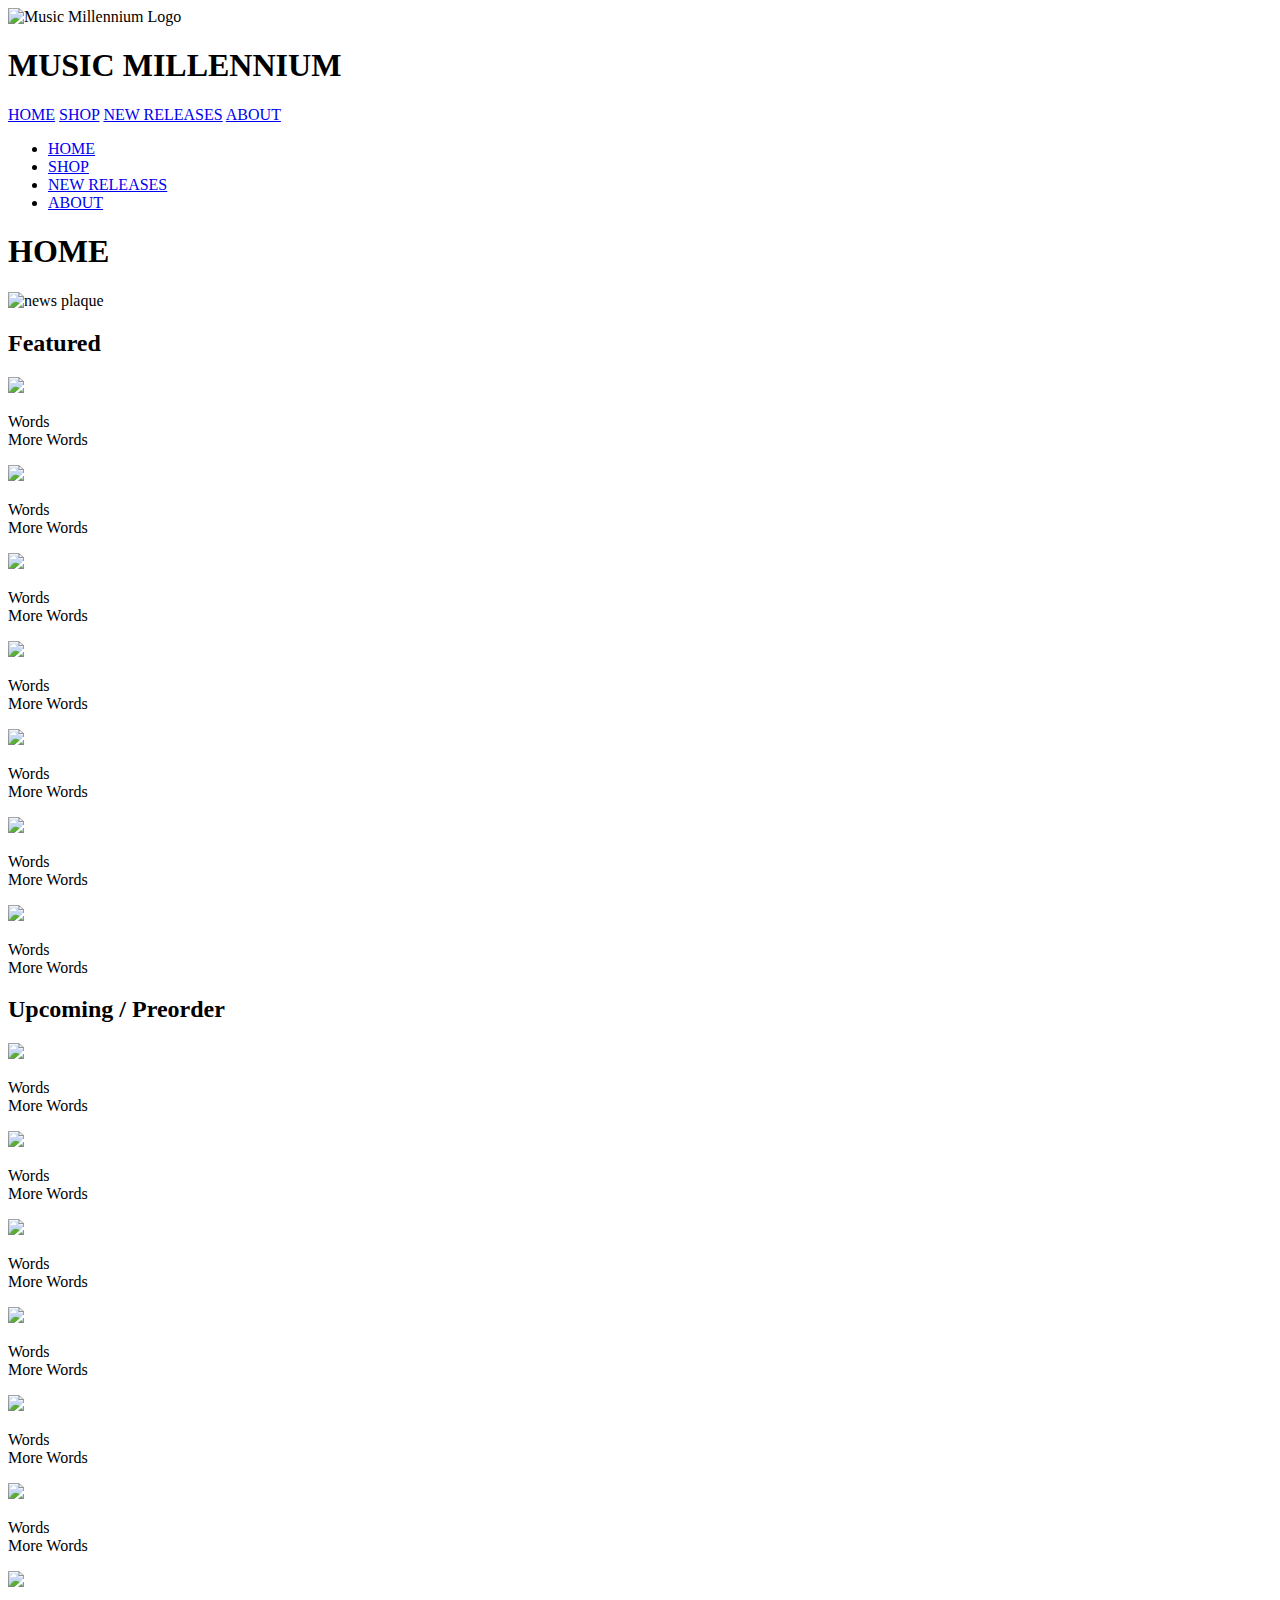
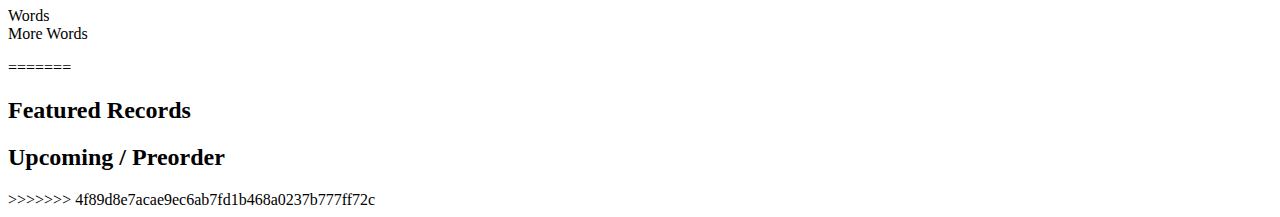
==== index.html @ 08397eb9 "merge conflict" ====
<!DOCTYPE html>
<html lang="en">
  <head>
    <meta charset="UTF-8" />
    <meta http-equiv="X-UA-Compatible" content="IE=edge" />
    <meta name="viewport" content="width=device-width, initial-scale=1.0" />
    <link rel="stylesheet" href="style.css" />
    <link rel="images" href="images/" />
    <title>musicmillennium</title>
  </head>
  <body>
    <header>
      <img class="logo" src="images/logo.png" alt="Music Millennium Logo" />
      <h1>MUSIC MILLENNIUM</h1>
    </header>

    <nav class="nav">
      <div class="icon">
        <div class="hamburger"></div>
      </div>
      <div class="menu-mobile">
        <a href="index.html">HOME</a>
        <a href="shop.html">SHOP</a>
        <a href="new.html">NEW RELEASES</a>
        <a href="about.html">ABOUT</a>
      </div>
    </nav>
    <nav class="desktop">
      <div class="menu-desktop">
        <ul>
          <li><a href="index.html">HOME</a></li>
          <li><a href="shop.html">SHOP</a></li>
          <li><a href="new.html">NEW RELEASES</a></li>
          <li><a href="about.html">ABOUT</a></li>
        </ul>
      </div>
    </nav>
    <h1>HOME</h1>
    <div class="boxed"><img width="900" height="auto" src="images/news.png" alt="news plaque" /></div>

    <div class="boxed">
      <div class="left">
        <h2>Featured</h2>
      </div>
      <div class="right gallery">
        <div class="card">
          <img src="http://placekitten.com/200/200" />
          <p>Words<br />More Words</p>
        </div>
        <div class="card">
          <img src="http://placekitten.com/200/200" />
          <p>Words<br />More Words</p>
        </div>
        <div class="card">
          <img src="http://placekitten.com/200/200" />
          <p>Words<br />More Words</p>
        </div>
        <div class="card">
          <img src="http://placekitten.com/200/200" />
          <p>Words<br />More Words</p>
        </div>
        <div class="card">
          <img src="http://placekitten.com/200/200" />
          <p>Words<br />More Words</p>
        </div>
        <div class="card">
          <img src="http://placekitten.com/200/200" />
          <p>Words<br />More Words</p>
        </div>
        <div class="card">
          <img src="http://placekitten.com/200/200" />
          <p>Words<br />More Words</p>
        </div>
      </div>
      <!-- end of gallery -->
    </div>

    <div class="boxed">
      <div class="left">
        <h2>Upcoming / Preorder</h2>
      </div>
      <div class="right gallery">
        <div class="card">
          <img src="http://placekitten.com/200/200" />
          <p>Words<br />More Words</p>
        </div>
        <div class="card">
          <img src="http://placekitten.com/200/200" />
          <p>Words<br />More Words</p>
        </div>
        <div class="card">
          <img src="http://placekitten.com/200/200" />
          <p>Words<br />More Words</p>
        </div>
        <div class="card">
          <img src="http://placekitten.com/200/200" />
          <p>Words<br />More Words</p>
        </div>
        <div class="card">
          <img src="http://placekitten.com/200/200" />
          <p>Words<br />More Words</p>
        </div>
        <div class="card">
          <img src="http://placekitten.com/200/200" />
          <p>Words<br />More Words</p>
        </div>
        <div class="card">
          <img src="http://placekitten.com/200/200" />
          <p>Words<br />More Words</p>
        </div>
      </div>
    </div>
<script src="https://code.jquery.com/jquery-3.6.1.min.js" integrity="sha256-o88AwQnZB+VDvE9tvIXrMQaPlFFSUTR+nldQm1LuPXQ=" crossorigin="anonymous"></script>
    <script src="script.js"></script>
  </body>
</html>
=======
      <div class="boxed"><h2>Featured Records</h2></div>
      
      <div class="boxed"><h2>Upcoming / Preorder</h2></div>
      
    
</body>
</html>
>>>>>>> 4f89d8e7acae9ec6ab7fd1b468a0237b777ff72c
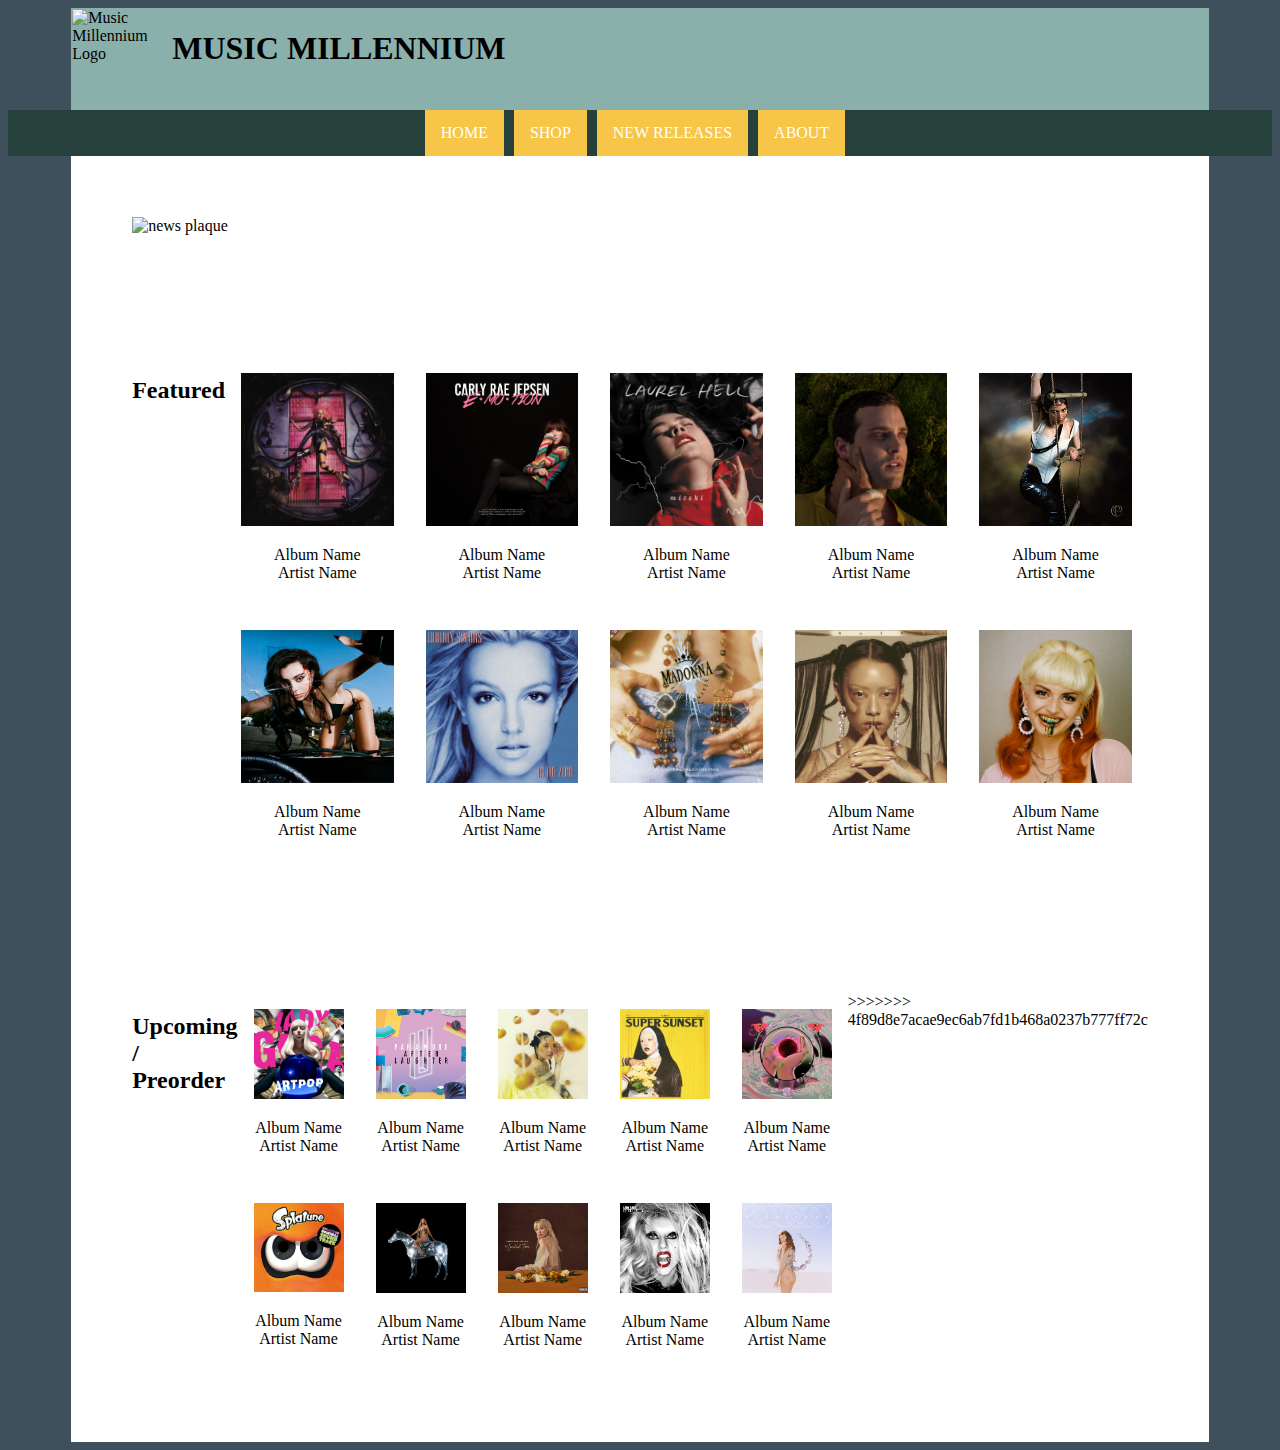
==== commit 5e3b03c3: "bingo" ====
--- a/index.html
+++ b/index.html
@@ -9,10 +9,14 @@
     <title>musicmillennium</title>
   </head>
   <body>
+
     <header>
+      <div class="boxed2">
       <img class="logo" src="images/logo.png" alt="Music Millennium Logo" />
       <h1>MUSIC MILLENNIUM</h1>
+    </div>
     </header>
+
 
     <nav class="nav">
       <div class="icon">
@@ -35,7 +39,7 @@
         </ul>
       </div>
     </nav>
-    <h1>HOME</h1>
+
     <div class="boxed"><img width="900" height="auto" src="images/news.png" alt="news plaque" /></div>
 
     <div class="boxed">
@@ -44,32 +48,46 @@
       </div>
       <div class="right gallery">
         <div class="card">
-          <img src="http://placekitten.com/200/200" />
-          <p>Words<br />More Words</p>
+          <img src="images/chromatica.jpg" />
+          <p>Album Name<br />Artist Name</p>
         </div>
         <div class="card">
-          <img src="http://placekitten.com/200/200" />
-          <p>Words<br />More Words</p>
+          <img src="images/emo.jpg" />
+          <p>Album Name<br />Artist Name</p>
         </div>
         <div class="card">
-          <img src="http://placekitten.com/200/200" />
-          <p>Words<br />More Words</p>
+          <img src="images/hell.jpg" />
+          <p>Album Name<br />Artist Name</p>
         </div>
         <div class="card">
-          <img src="http://placekitten.com/200/200" />
-          <p>Words<br />More Words</p>
+          <img src="images/roma.jpg" />
+          <p>Album Name<br />Artist Name</p>
         </div>
         <div class="card">
-          <img src="http://placekitten.com/200/200" />
-          <p>Words<br />More Words</p>
+          <img src="images/pang.png" />
+          <p>Album Name<br />Artist Name</p>
         </div>
         <div class="card">
-          <img src="http://placekitten.com/200/200" />
-          <p>Words<br />More Words</p>
+          <img src="images/crash.jpg" />
+          <p>Album Name<br />Artist Name</p>
         </div>
         <div class="card">
-          <img src="http://placekitten.com/200/200" />
-          <p>Words<br />More Words</p>
+          <img src="images/zone.jpg" />
+          <p>Album Name<br />Artist Name</p>
+        </div>
+        <div class="card">
+          <img src="images/prayer.jpg" />
+          <p>Album Name<br />Artist Name</p>
+        </div>
+        <div class="card">
+          <img src="images/rina.jpg" />
+          <p>Album Name<br />Artist Name</p>
+        </div>
+        <div class="card">
+          <img src="images/here.jpg" />
+          <p>Album Name<br />Artist Name</p>
+        </div>
+        
         </div>
       </div>
       <!-- end of gallery -->
@@ -80,46 +98,53 @@
         <h2>Upcoming / Preorder</h2>
       </div>
       <div class="right gallery">
-        <div class="card">
-          <img src="http://placekitten.com/200/200" />
-          <p>Words<br />More Words</p>
-        </div>
-        <div class="card">
-          <img src="http://placekitten.com/200/200" />
-          <p>Words<br />More Words</p>
-        </div>
-        <div class="card">
-          <img src="http://placekitten.com/200/200" />
-          <p>Words<br />More Words</p>
-        </div>
-        <div class="card">
-          <img src="http://placekitten.com/200/200" />
-          <p>Words<br />More Words</p>
-        </div>
-        <div class="card">
-          <img src="http://placekitten.com/200/200" />
-          <p>Words<br />More Words</p>
-        </div>
-        <div class="card">
-          <img src="http://placekitten.com/200/200" />
-          <p>Words<br />More Words</p>
-        </div>
-        <div class="card">
-          <img src="http://placekitten.com/200/200" />
-          <p>Words<br />More Words</p>
-        </div>
+        <div class="right gallery">
+          <div class="card">
+            <img src="images/artpop.jpg" />
+            <p>Album Name<br />Artist Name</p>
+          </div>
+          <div class="card">
+            <img src="images/after.jpg" />
+            <p>Album Name<br />Artist Name</p>
+          </div>
+          <div class="card">
+            <img src="images/bfast.jpg" />
+            <p>Album Name<br />Artist Name</p>
+          </div>
+          <div class="card">
+            <img src="images/sun.jpg" />
+            <p>Album Name<br />Artist Name</p>
+          </div>
+          <div class="card">
+            <img src="images/mag.jpg" />
+            <p>Album Name<br />Artist Name</p>
+          </div>
+          <div class="card">
+            <img src="images/splat.jpg" />
+            <p>Album Name<br />Artist Name</p>
+          </div>
+          <div class="card">
+            <img src="images/ren.png" />
+            <p>Album Name<br />Artist Name</p>
+          </div>
+          <div class="card">
+            <img src="images/time.webp" />
+            <p>Album Name<br />Artist Name</p>
+          </div>
+          <div class="card">
+            <img src="images/btw.jpg" />
+            <p>Album Name<br />Artist Name</p>
+          </div>
+          <div class="card">
+            <img src="images/dirt.png" />
+            <p>Album Name<br />Artist Name</p>
+          </div>
       </div>
     </div>
 <script src="https://code.jquery.com/jquery-3.6.1.min.js" integrity="sha256-o88AwQnZB+VDvE9tvIXrMQaPlFFSUTR+nldQm1LuPXQ=" crossorigin="anonymous"></script>
     <script src="script.js"></script>
   </body>
 </html>
-=======
-      <div class="boxed"><h2>Featured Records</h2></div>
-      
-      <div class="boxed"><h2>Upcoming / Preorder</h2></div>
-      
-    
 </body>
 </html>
 >>>>>>> 4f89d8e7acae9ec6ab7fd1b468a0237b777ff72c
--- a/style.css
+++ b/style.css
@@ -0,0 +1,240 @@
+* {
+  box-sizing: border-box;
+}
+body {
+  background-color: #3e505b;
+}
+ul {
+  list-style-type: none;
+  margin: 0;
+  padding: 0;
+}
+img {
+  width: 100%;
+}
+header {
+  display: flex;
+}
+header .logo {
+  width: 100px !important;
+  height: 100px !important;
+}
+a {
+  display: block;
+  padding: 8px;
+  background-color: #f7c548;
+}
+.menu-desktop ul {
+  justify-content: center;
+  display: flex;
+  list-style-type: none;
+  margin: 0;
+  padding: 0;
+  overflow: hidden;
+  background-color: #26413c;
+}
+
+.menu-desktop li {
+  background-color: #f7c548;
+  margin-right: 10px;
+}
+
+.menu-desktop li a {
+  color: white;
+  text-align: center;
+  padding: 14px 16px;
+  text-decoration: none;
+}
+
+/* Change the link color to #111 (black) on hover */
+li a:hover {
+  background-color: #111;
+}
+
+.header{
+  background: #8AB0AB;
+  border: 1px solid #8AB0AB;
+  width: 90%;
+  margin: 0 auto;
+  padding: 60px;
+  z-index: 1;
+  display: flex;
+}
+.boxed {
+  background: white;
+  border: 1px solid white;
+  width: 90%;
+  margin: 0 auto;
+  padding: 60px;
+  z-index: 1;
+  display: flex;
+}
+.boxed2 {
+  background: #8AB0AB;
+  border: 1px solid #8AB0AB;
+  width: 90%;
+  margin: 0 auto;
+  padding: 0px;
+  z-index: 1;
+  display: flex;
+}
+.boxed3 {
+  background: #26413c;
+  border: 1px solid #26413c;
+  width: 90%;
+  margin: 0 auto;
+  padding: 0px;
+ 
+}
+.boxed .gallery {
+  display: flex;
+  flex-wrap: wrap;
+}
+.gallery{ display: flex;
+  flex-wrap: wrap;}
+  
+.card {
+  text-align: center;
+  flex: 20%;
+  padding: 16px;
+}
+.menu-mobile {
+  display: none;
+}
+.column {
+  float: left;
+  width: 33.33%;
+}
+/* Left and right column */
+.column.side {
+  width: 25%;
+}
+
+/* Middle column */
+.column.middle {
+  width: 50%;
+}
+
+@media screen and (max-width: 520px) {
+  /* START of Mobile Menu */
+  .nav,
+  .desktop {
+    display: block;
+    position: fixed;
+    top: 0px;
+    left: 0px;
+    width: 100%;
+    z-index: 900;
+  }
+  .menu-desktop li {
+    background-color: none;
+  }
+  .icon {
+    position: fixed;
+    cursor: pointer;
+    top: 5%;
+    right: 0%;
+    width: 40px;
+    height: 45px;
+    transform: translate(-50%, -50%);
+    display: block;
+    z-index: 1000;
+  }
+
+  .hamburger {
+    width: 40px;
+    height: 4px;
+    line-height: 70px;
+    background: black;
+    border-radius: 5px;
+    position: absolute;
+    top: 50%;
+    left: 50%;
+    transform: translate(-50%, -50%);
+    box-shadow: 0 2px 5px rgba(0, 0, 0, 0.2);
+    transition: 0.5s;
+  }
+
+  .hamburger:before,
+  .hamburger:after {
+    content: '';
+    position: absolute;
+    width: 40px;
+    height: 4px;
+    background: black;
+    border-radius: 5px;
+    box-shadow: 0 2px 5px rgba(0, 0, 0, 0.2);
+    transition: 0.5s;
+  }
+
+  .hamburger:before {
+    top: -10px;
+  }
+
+  .hamburger:after {
+    top: 10px;
+  }
+
+  .icon.active .hamburger {
+    background: rgba(0, 0, 0, 0);
+    box-shadow: 0 2px 5px rgba(0, 0, 0, 0);
+  }
+
+  .icon.active .hamburger:before {
+    top: 0;
+    transform: rotate(45deg);
+  }
+
+  .icon.active .hamburger:after {
+    top: 0;
+    transform: rotate(135deg);
+  }
+
+  .menu-mobile {
+    background-color: #f7c548;
+    height: 100vh;
+    position: fixed;
+    width: 100%;
+    z-index: 999;
+    padding-top: 150px;
+    font-family: 'Helvetica', sans-serif;
+    text-align: center;
+  }
+
+  .menu-mobile,
+  .menu-mobile a {
+    display: flex;
+    flex-direction: column;
+    justify-content: space-evenly;
+  }
+  .menu-mobile a {
+    clear: right;
+    text-decoration: none;
+    color: #333;
+    height: 70px;
+    line-height: 70px;
+  }
+  .menu-mobile a:hover {
+    color: white;
+  }
+
+  .desktop,
+  .menu-desktop,
+  .menu-mobile {
+    display: none;
+  }
+  
+  .card {
+    text-align: center;
+    flex: 70%;
+    padding: 20px;
+}
+.column {
+  width: 100%;
+}
+.column.side, .column.middle {
+  width: 100%;
+}
+}
+
+
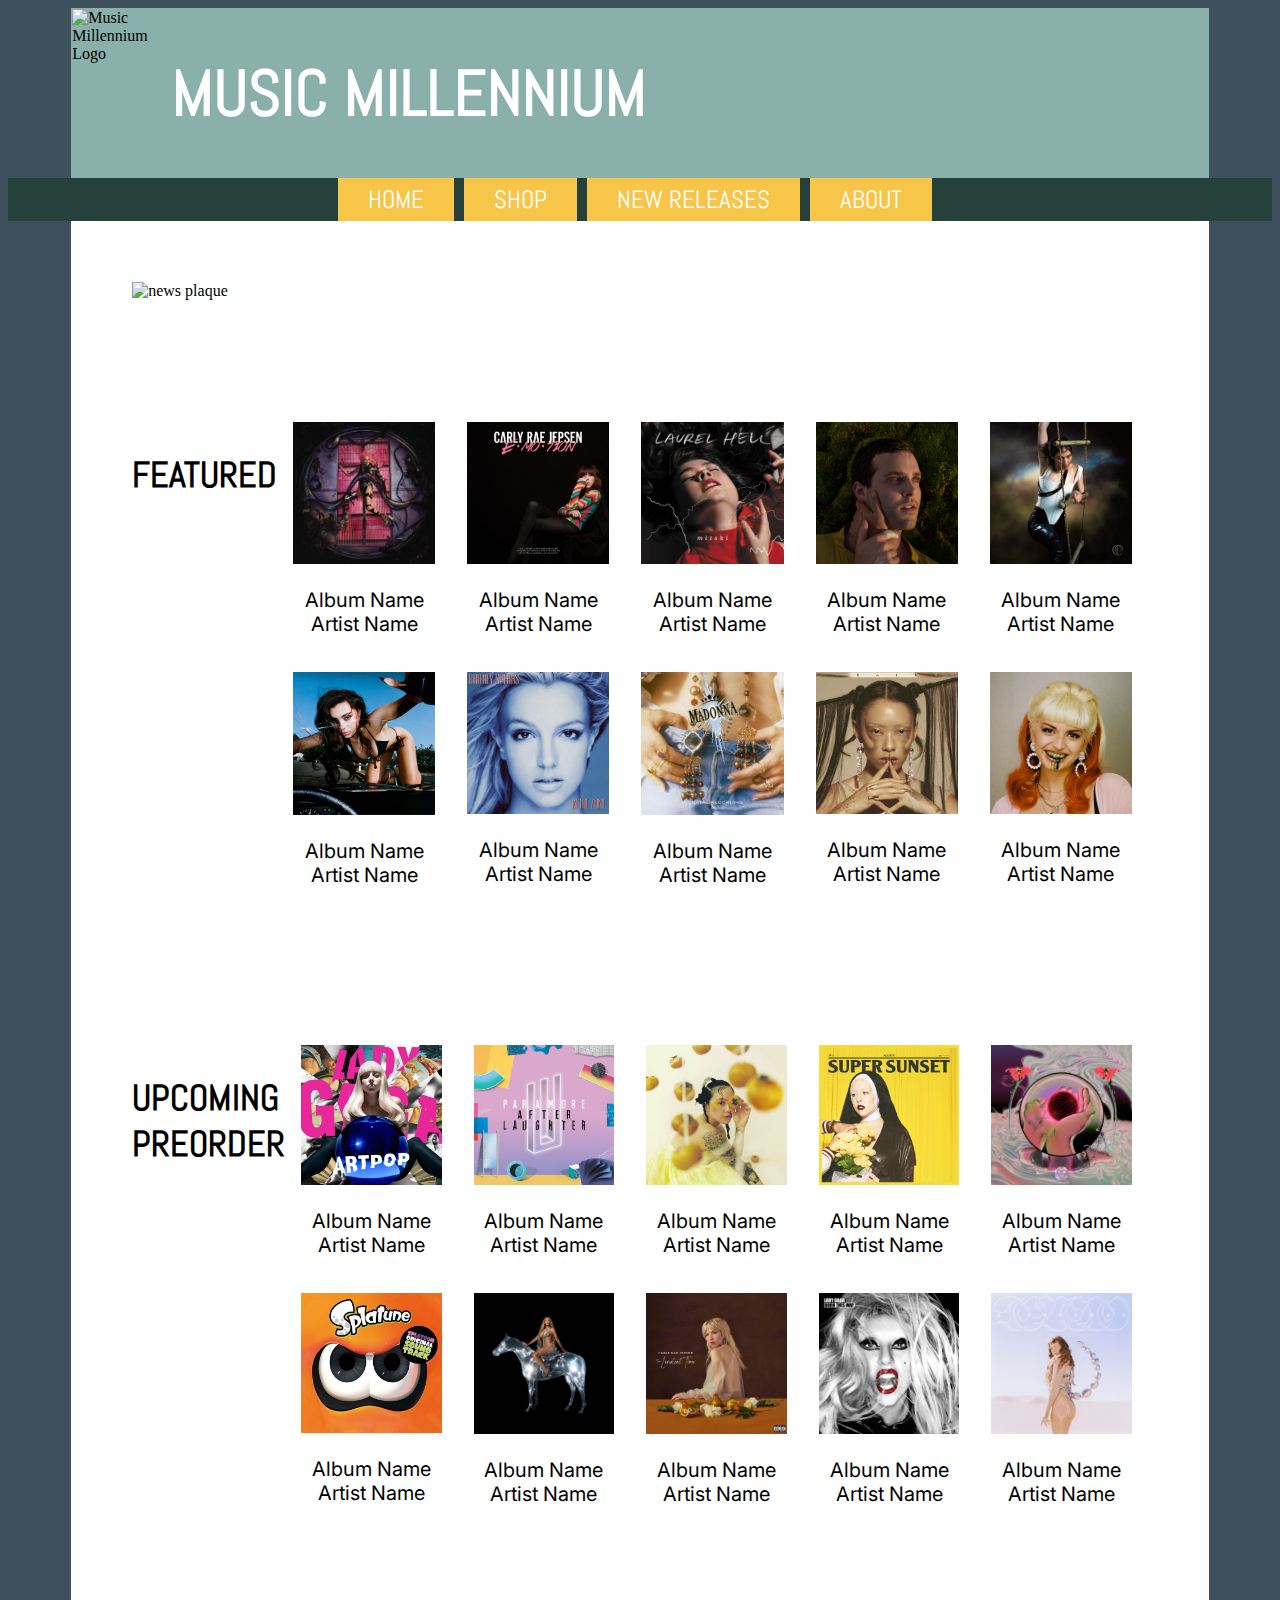
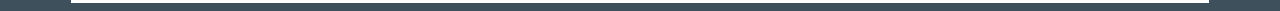
==== commit a3de8663: "text styling" ====
--- a/index.html
+++ b/index.html
@@ -4,6 +4,9 @@
     <meta charset="UTF-8" />
     <meta http-equiv="X-UA-Compatible" content="IE=edge" />
     <meta name="viewport" content="width=device-width, initial-scale=1.0" />
+    <link rel="preconnect" href="https://fonts.googleapis.com">
+<link rel="preconnect" href="https://fonts.gstatic.com" crossorigin>
+<link href="https://fonts.googleapis.com/css2?family=Abel&family=Inter&display=swap" rel="stylesheet">
     <link rel="stylesheet" href="style.css" />
     <link rel="images" href="images/" />
     <title>musicmillennium</title>
@@ -44,48 +47,48 @@
 
     <div class="boxed">
       <div class="left">
-        <h2>Featured</h2>
+        <h2>FEATURED</h2>
       </div>
       <div class="right gallery">
         <div class="card">
           <img src="images/chromatica.jpg" />
-          <p>Album Name<br />Artist Name</p>
+          <p class="album_info">Album Name<br />Artist Name</p>
         </div>
         <div class="card">
           <img src="images/emo.jpg" />
-          <p>Album Name<br />Artist Name</p>
+          <p class="album_info">Album Name<br />Artist Name</p>
         </div>
         <div class="card">
           <img src="images/hell.jpg" />
-          <p>Album Name<br />Artist Name</p>
+          <p class="album_info">Album Name<br />Artist Name</p>
         </div>
         <div class="card">
           <img src="images/roma.jpg" />
-          <p>Album Name<br />Artist Name</p>
+          <p class="album_info">Album Name<br />Artist Name</p>
         </div>
         <div class="card">
           <img src="images/pang.png" />
-          <p>Album Name<br />Artist Name</p>
+          <p class="album_info">Album Name<br />Artist Name</p>
         </div>
         <div class="card">
           <img src="images/crash.jpg" />
-          <p>Album Name<br />Artist Name</p>
+          <p class="album_info">Album Name<br />Artist Name</p>
         </div>
         <div class="card">
           <img src="images/zone.jpg" />
-          <p>Album Name<br />Artist Name</p>
+          <p class="album_info">Album Name<br />Artist Name</p>
         </div>
         <div class="card">
           <img src="images/prayer.jpg" />
-          <p>Album Name<br />Artist Name</p>
+          <p class="album_info">Album Name<br />Artist Name</p>
         </div>
         <div class="card">
           <img src="images/rina.jpg" />
-          <p>Album Name<br />Artist Name</p>
+          <p class="album_info">Album Name<br />Artist Name</p>
         </div>
         <div class="card">
           <img src="images/here.jpg" />
-          <p>Album Name<br />Artist Name</p>
+          <p class="album_info">Album Name<br />Artist Name</p>
         </div>
         
         </div>
@@ -95,49 +98,49 @@
 
     <div class="boxed">
       <div class="left">
-        <h2>Upcoming / Preorder</h2>
+        <h2>UPCOMING PREORDER</h2>
       </div>
       <div class="right gallery">
         <div class="right gallery">
           <div class="card">
             <img src="images/artpop.jpg" />
-            <p>Album Name<br />Artist Name</p>
+            <p class="album_info">Album Name<br />Artist Name</p>
           </div>
           <div class="card">
             <img src="images/after.jpg" />
-            <p>Album Name<br />Artist Name</p>
+            <p class="album_info">Album Name<br />Artist Name</p>
           </div>
           <div class="card">
             <img src="images/bfast.jpg" />
-            <p>Album Name<br />Artist Name</p>
+            <p class="album_info">Album Name<br />Artist Name</p>
           </div>
           <div class="card">
             <img src="images/sun.jpg" />
-            <p>Album Name<br />Artist Name</p>
+            <p class="album_info">Album Name<br />Artist Name</p>
           </div>
           <div class="card">
             <img src="images/mag.jpg" />
-            <p>Album Name<br />Artist Name</p>
+            <p class="album_info">Album Name<br />Artist Name</p>
           </div>
           <div class="card">
             <img src="images/splat.jpg" />
-            <p>Album Name<br />Artist Name</p>
+            <p class="album_info">Album Name<br />Artist Name</p>
           </div>
           <div class="card">
             <img src="images/ren.png" />
-            <p>Album Name<br />Artist Name</p>
+            <p class="album_info">Album Name<br />Artist Name</p>
           </div>
           <div class="card">
             <img src="images/time.webp" />
-            <p>Album Name<br />Artist Name</p>
+            <p class="album_info">Album Name<br />Artist Name</p>
           </div>
           <div class="card">
             <img src="images/btw.jpg" />
-            <p>Album Name<br />Artist Name</p>
+            <p class="album_info">Album Name<br />Artist Name</p>
           </div>
           <div class="card">
             <img src="images/dirt.png" />
-            <p>Album Name<br />Artist Name</p>
+            <p class="album_info">Album Name<br />Artist Name</p>
           </div>
       </div>
     </div>
@@ -147,4 +150,3 @@
 </html>
 </body>
 </html>
->>>>>>> 4f89d8e7acae9ec6ab7fd1b468a0237b777ff72c
--- a/style.css
+++ b/style.css
@@ -1,5 +1,39 @@
+
 * {
   box-sizing: border-box;
+}
+
+h1 {
+  font-size: 64px;
+  color: #fff;
+  font-family: 'Abel', sans-serif;
+}
+h2 {
+  font-size: 36px;
+  font-family: 'Abel', sans-serif;
+}
+h2.about {
+  font-size: 36px;
+  text-align: center;
+  font-family: 'Abel', sans-serif;
+}
+h2.bar {
+  font-size: 36px;
+  color: #fff;
+  font-family: 'Abel', sans-serif;
+}
+p {
+  font-size: 20px;
+  font-family: 'Inter', sans-serif;
+}
+p.album_info {
+  font-size: 20px;
+  font-family: 'Inter', sans-serif;
+}
+p.album_week {
+  font-size: 20px;
+  color: #fff;
+  font-family: 'Inter', sans-serif;
 }
 body {
   background-color: #3e505b;
@@ -18,6 +52,11 @@
 header .logo {
   width: 100px !important;
   height: 100px !important;
+}
+.logo {
+  animation: logo 30s infinite linear;
+  transform-origin: center;
+  transform-box: fill-box;
 }
 a {
   display: block;
@@ -41,8 +80,10 @@
 
 .menu-desktop li a {
   color: white;
-  text-align: center;
-  padding: 14px 16px;
+  font-family: 'abel', sans-serif;
+  font-size: 25px;
+  text-align: center;
+  padding: 6px 30px;
   text-decoration: none;
 }
 
@@ -51,9 +92,9 @@
   background-color: #111;
 }
 
-.header{
-  background: #8AB0AB;
-  border: 1px solid #8AB0AB;
+.header {
+  background: #8ab0ab;
+  border: 1px solid #8ab0ab;
   width: 90%;
   margin: 0 auto;
   padding: 60px;
@@ -70,8 +111,8 @@
   display: flex;
 }
 .boxed2 {
-  background: #8AB0AB;
-  border: 1px solid #8AB0AB;
+  background: #8ab0ab;
+  border: 1px solid #8ab0ab;
   width: 90%;
   margin: 0 auto;
   padding: 0px;
@@ -84,19 +125,20 @@
   width: 90%;
   margin: 0 auto;
   padding: 0px;
- 
 }
 .boxed .gallery {
   display: flex;
   flex-wrap: wrap;
 }
-.gallery{ display: flex;
-  flex-wrap: wrap;}
-  
+.gallery {
+  display: flex;
+  flex-wrap: wrap;
+}
+
 .card {
   text-align: center;
   flex: 20%;
-  padding: 16px;
+  padding: 0 16px 16px 16px;
 }
 .menu-mobile {
   display: none;
@@ -115,6 +157,42 @@
   width: 50%;
 }
 
+
+.new-page .grid {
+  display: grid;
+  grid-template-columns: 1fr 4fr 1fr;
+}
+.new-page article:nth-child(odd) {
+  background: #26413c;
+  padding: 0 20px;
+}
+.new-page article:nth-child(2) {
+  padding: 0 20px;
+}
+.new-page .grid-gallery {
+  display: grid;
+  grid-template-columns: repeat(4, 1fr);
+  background: #fff;
+}
+.special {
+  text-align: center;
+}
+.content {
+  background: #fff;
+}
+.about-page main {
+  background: #fff;
+  width: 90%;
+  margin: auto;
+  padding: 80px;
+}
+.about-page main .img-box {
+  width: 60%;
+  margin: auto;
+}
+.about-page main h1 {
+  text-align: center;
+}
 @media screen and (max-width: 520px) {
   /* START of Mobile Menu */
   .nav,
@@ -139,6 +217,38 @@
     transform: translate(-50%, -50%);
     display: block;
     z-index: 1000;
+  }
+  h1 {
+    font-size: 36px;
+    color: #fff;
+    font-family: 'Abel', sans-serif;
+  }
+  h2 {
+    font-size: 32px;
+    font-family: 'Abel', sans-serif;
+  }
+  h2.about {
+    font-size: 32px;
+    text-align: center;
+    font-family: 'Abel', sans-serif;
+  }
+  h2.bar {
+    font-size: 32px;
+    color: #fff;
+    font-family: 'Abel', sans-serif;
+  }
+  p {
+    font-size: 25px;
+    font-family: 'Inter', sans-serif;
+  }
+  p.album_info {
+    font-size: 20px;
+    font-family: 'Inter', sans-serif;
+  }
+  p.album_week {
+    font-size: 15px;
+    color: #fff;
+    font-family: 'Inter', sans-serif;
   }
 
   .hamburger {
@@ -197,8 +307,9 @@
     width: 100%;
     z-index: 999;
     padding-top: 150px;
-    font-family: 'Helvetica', sans-serif;
+    font-family: 'abel', sans-serif;
     text-align: center;
+    font-size: 30px;
   }
 
   .menu-mobile,
@@ -223,18 +334,44 @@
   .menu-mobile {
     display: none;
   }
-  
+
   .card {
     text-align: center;
     flex: 70%;
     padding: 20px;
-}
-.column {
-  width: 100%;
-}
-.column.side, .column.middle {
-  width: 100%;
-}
-}
-
-
+  }
+  .column {
+    width: 100%;
+  }
+  .column.side,
+  .column.middle {
+    width: 100%;
+  }
+  p {
+    font-size: 16px;
+  }
+  .hide-on-mobile {
+    display: none;
+  }
+  .new-page main.grid {
+    grid-template-columns: 1fr;
+  }
+
+  .new-page .grid-gallery {
+    grid-template-columns: 1fr;
+    grid-column: 1/3;
+    grid-row: 1/3;
+  }
+  .boxed {
+    flex-direction: column;
+  }
+}
+
+@keyframes logo {
+  from {
+    transform: rotateZ(0deg);
+  }
+  to {
+    transform: rotateZ(360deg);
+  }
+}
